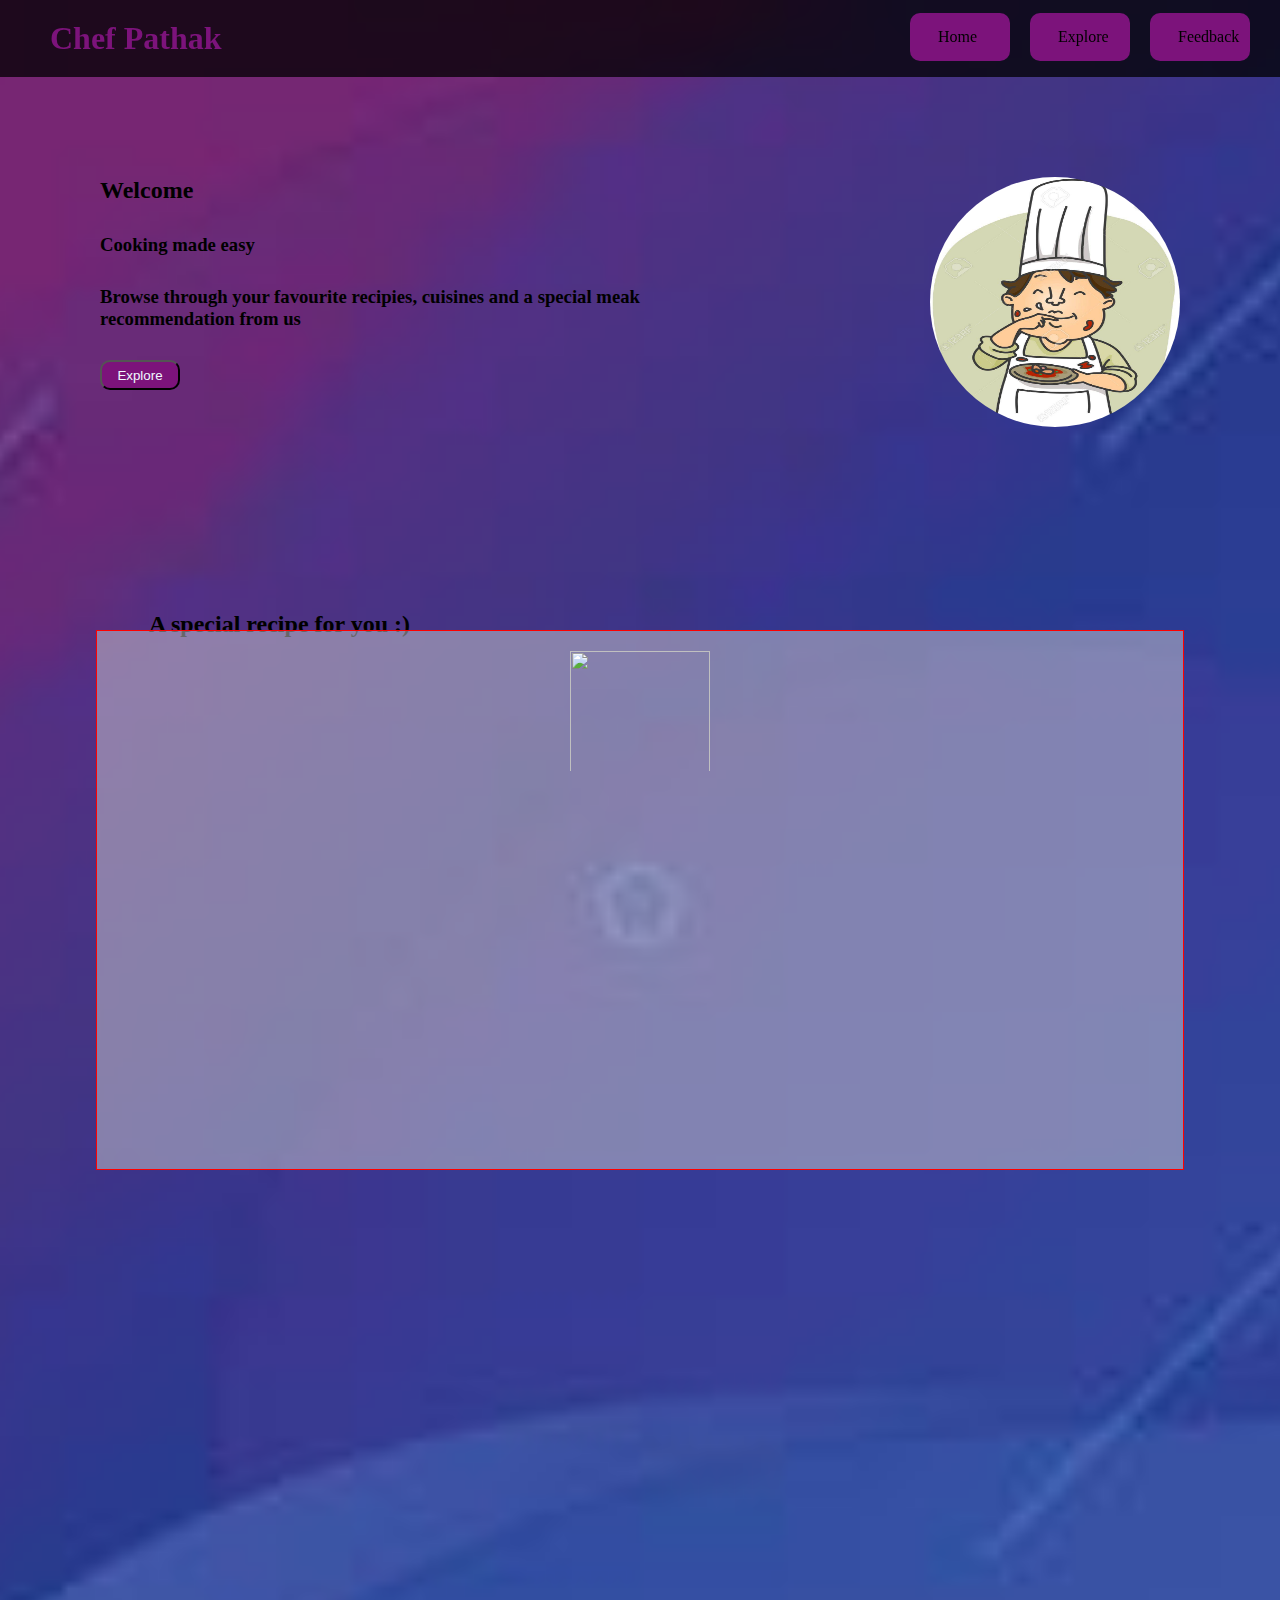
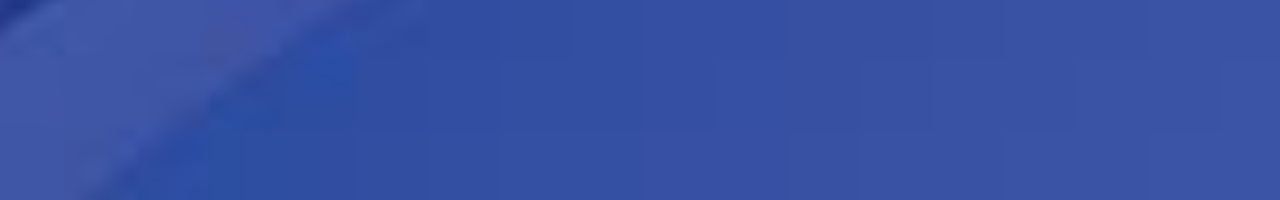
==== Index.html @ ebf28627 "initial commit" ====
<!DOCTYPE html>
<html lang="en">
<head>
    <meta charset="UTF-8">
    <meta http-equiv="X-UA-Compatible" content="IE=edge">
    <meta name="viewport" content="width=device-width, initial-scale=1.0">
    <title>Recipe</title>
    <link rel="stylesheet" href="./style.css">
</head>
<body>
    <div class="container">
        <div class="navbar">
            <h1>Chef Pathak</h1>
            <div class="nav-list">
                <ul class="nav-items">
                    <li class="names"><a href="./Index.html">Home</a></li>
                    <li class="names" id="explore"><a>Explore <span class="fa fa-arrow-down"></span></a>
                        <div class="dropdown-menu">
                            <ul>
                                <li><a href="./Ingredients.html">Categories</a></li>
                                <li><a href="">Ingredients</a></li>
                                <li><a href="">Cuisines</a></li>
                            </ul>
                        </div>
                    </li>
                    <li class="names"><a href="./feedback.html">Feedback</a></li>
                </ul>
            </div>
        </div>
        <div class="main-content">
            <div class="main-text">
                <h2>Welcome</h2>
                <h3>Cooking made easy</h3>
                <h3>Browse through your favourite recipies, cuisines and a special meak recommendation from us</h3>
                <button class="explore-btn">Explore</button>
            </div>
            <div class="image">
                <img src="./8492570-ilustración-de-un-chef-dirty-degustación-de-la-comida-he-preparado.jpg" alt="">
            </div>
        </div>
        <div class="daily-recipe">
            <h2>A special recipe for you :)</h2>
            <div class="recipe-card">
                <div class="recipe-material">
                <img src="" alt="">
                <div class="instructions">
                    <p></p>
                    <p></p>
                </div>
            </div>
        </div>
    </div>
    </div>
    <script src="./script.js"></script>
    <script src="./recipe.js"></script>
</body>
</html>
---- style.css ----
* {
  margin: 0;
  padding: 0;
  box-sizing: border-box;
}

body {
  overflow-x: hidden;
}

.container {
  background: url(./the-illustration-graphic-consists-of-abstract-background-with-a-blue-gradient-dynamic-shapes-composition-eps10-perfect-for-presentation-background-website-landing-page-wallpaper-vector.jpg)
    no-repeat center center/cover;
  height: 200vh;
  width: 100vw;
}

.ingredients-container {
  background: url(./the-illustration-graphic-consists-of-abstract-background-with-a-blue-gradient-dynamic-shapes-composition-eps10-perfect-for-presentation-background-website-landing-page-wallpaper-vector.jpg)
    no-repeat center center/cover;
  height: 200vh;
  width: 100%;
  display: flex;
  flex-direction: column;
  align-items: center;
}

.navbar {
  display: flex;
  flex-direction: row;
  justify-content: space-between;
  background: rgba(0, 0, 0, 0.75);
  position: sticky;
  top: 0;
}
.nav-list {
  padding-right: 30px;
}

.nav-items {
  margin-top: 13px;
  list-style: none;
  display: flex;
  flex-direction: row;
  gap: 20px;
}

.navbar h1 {
  padding: 20px 50px;
  color: #7c137b;
  width: 75vw;
}

.names {
  padding: 15px 20px;
  background: #7c137b;
  border-radius: 10px;
  width: 100px;
  cursor: pointer;
}
.image img {
  height: 250px;
  width: 250px;
  border-radius: 50%;
  margin: 100px;
}

.main-content {
  display: flex;
  flex-direction: row;
  justify-content: space-between;
}

.main-text {
  margin: 100px;
  display: flex;
  flex-direction: column;
  gap: 30px;
}

.explore-btn {
  width: 80px;
  height: 30px;
  background: #7c137b;
  color: aliceblue;
  border-radius: 10px;
  cursor: pointer;
}

.recipe-card {
  border: solid 1px red;
  width: 85vw;
  height: 60vh;
  position: absolute;
  top: 900px;
  bottom: 0;
  left: 0;
  right: 0;
  background: rgba(205, 204, 207, 0.5);
  margin: auto;
}

.daily-recipe h2 {
  margin-left: 149px;
  margin-top: 80px;
}

.dropdown-menu {
  list-style: none;
  text-decoration: none;
  background: #eff;
  width: 20vw;
  z-index: 15;
  position: absolute;
  top: 100px;
  right: 50px;
  text-align: center;
  visibility: hidden;
}
.dropdown-menu-active {
  list-style: none;
  text-decoration: none;
  background: #eff;
  width: 20vw;
  z-index: 1;
  position: absolute;
  top: 100px;
  right: 50px;
  text-align: center;
  visibility: visible;
}

.dropdown-menu li {
  list-style: none;
  padding: 20px;
  border: solid 1px black;
}

.dropdown-menu ul li a {
  padding: 10px 90px;
  width: 17vw;
  display: flex;
  align-items: center;
  text-decoration: none;
  list-style: none;
  border: solid 1px red;
  border-radius: 5px;
  /* padding: 20px; */
  /* margin: 10px; */
  /* background: #eff; */
}

.recipe-card img {
  padding-top: 20px;
  height: 140px;
  width: 140px;
}

.recipe-card {
  display: flex;
  flex-direction: column;
  align-items: center;
  justify-content: space-between;
}

.recipe-card p {
  padding: 15px;
}

.recipe-card h2 {
  display: contents;
  padding: 10px;
}

.feedback-page {
  display: flex;
  flex-direction: column;
  align-items: center;
  gap: 20px;
  justify-content: center;
  background: url(./l.avif) no-repeat center center/cover;
  height: 100vh;
  width: 100vw;
  text-align: center;
}

.feedback-page a {
  width: 15%;
  height: 5%;
  cursor: pointer;
  text-align: center;
  padding: 10px;
  background: #eff;
  text-decoration: none;
}

.feedback-page h1 {
  /* margin-top: 500px; */
}

.names a {
  text-decoration: none;
  color: black;
  padding: 8px;
}

.ingredients {
  /* border: solid 1px black; */
  height: 50vw;
  width: 80vw;
  display: flex;
  flex-direction: column;
  align-items: center;
  justify-content: start;
  gap: 50px;
}

.ingredients h2 {
  border-bottom: solid 5px black;
}

.search {
  width: 100%;
  visibility: hidden;
}

.search-active {
  width: 100%;
  visibility: visible;
}

#searchbar {
  width: 100%;
  height: 40px;
  border-radius: 5px;
}

.view-and-search button {
  padding: 10px 20px;
  margin: 10px;
  background: #abdbea;
  width: 80px;
  text-align: center;
  cursor: pointer;
}
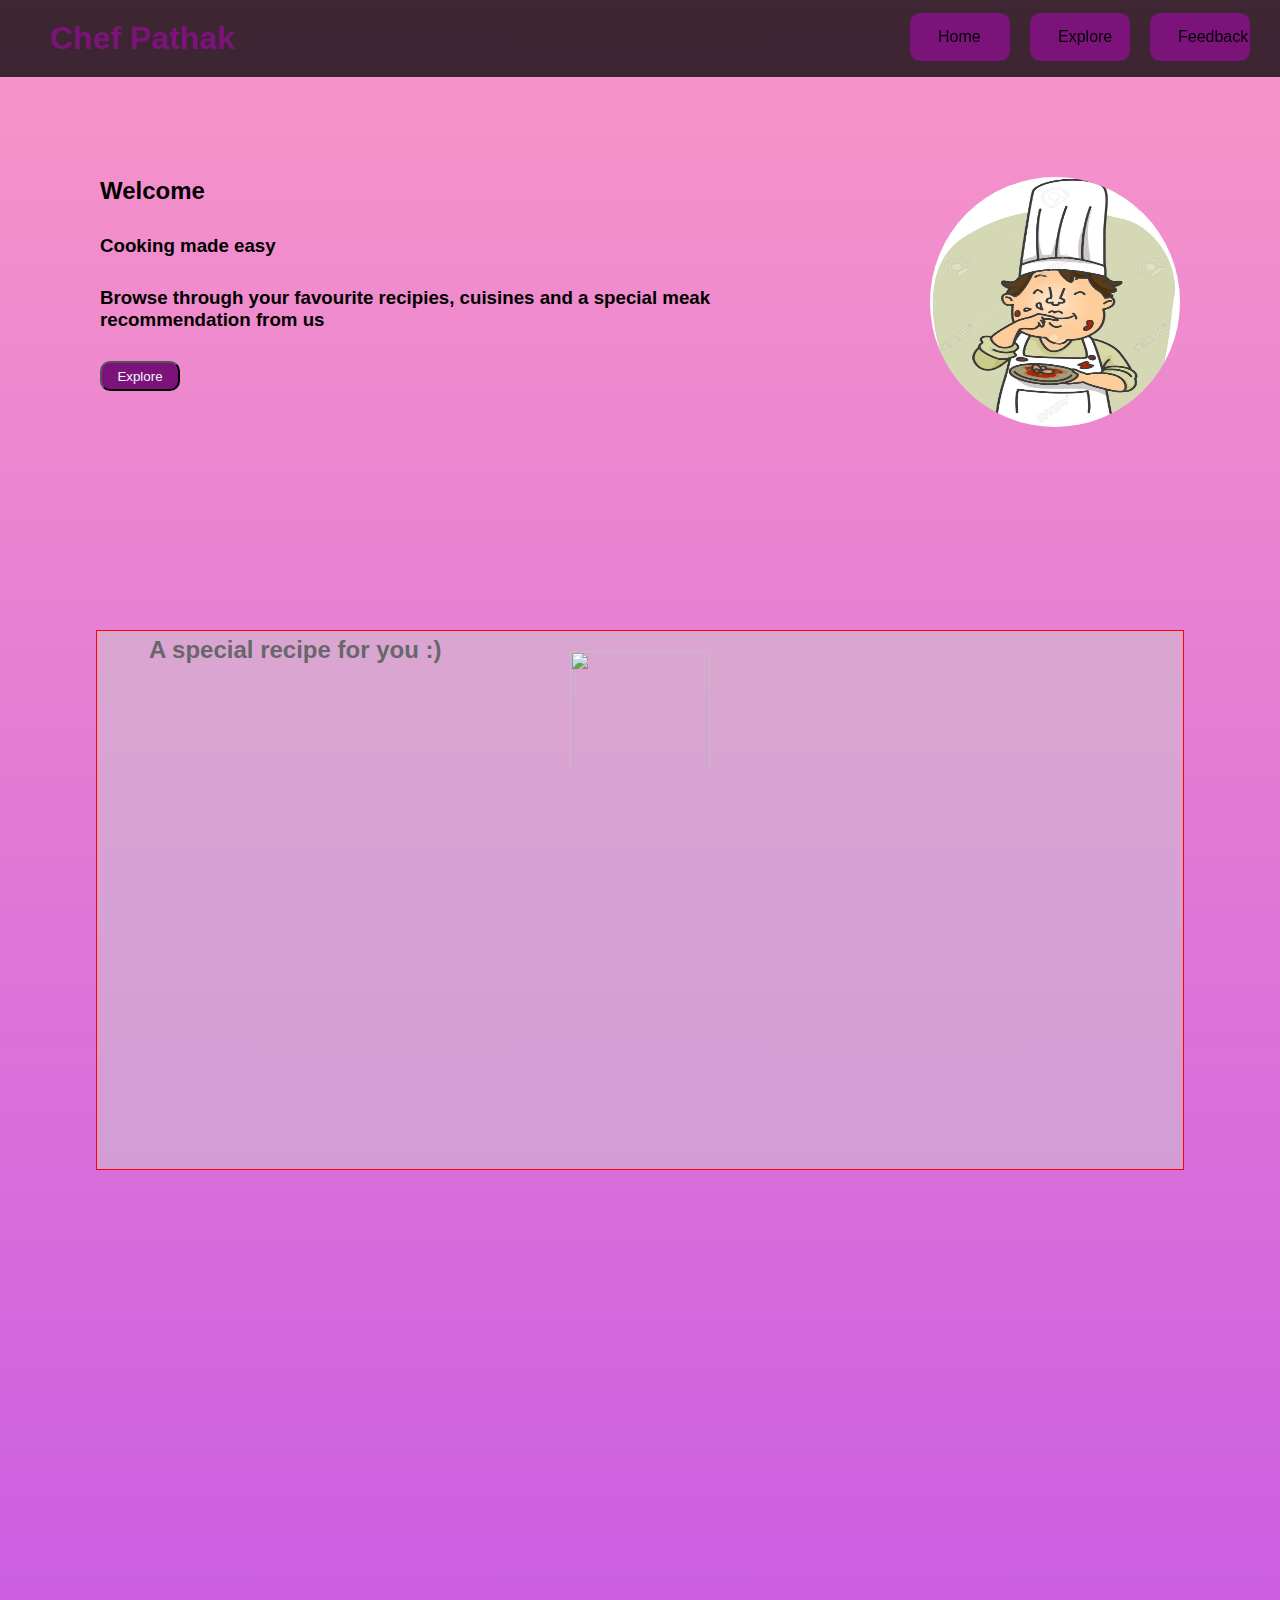
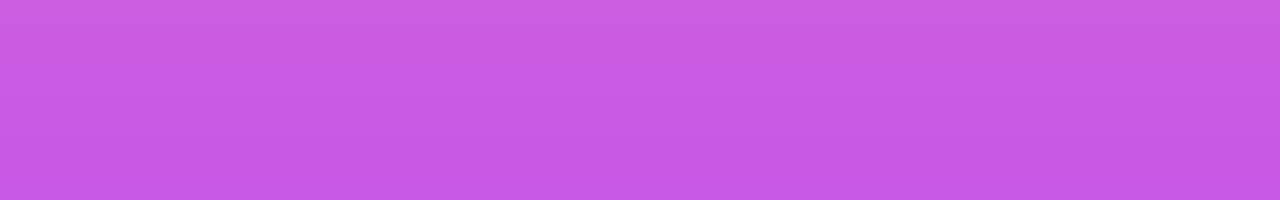
==== commit 12e85810: "big-enhancements" ====
--- a/Index.html
+++ b/Index.html
@@ -6,6 +6,7 @@
     <meta name="viewport" content="width=device-width, initial-scale=1.0">
     <title>Recipe</title>
     <link rel="stylesheet" href="./style.css">
+    <link rel="stylesheet" media="screen and (max-width: 760px)" href="./media.css">
 </head>
 <body>
     <div class="container">
@@ -17,9 +18,9 @@
                     <li class="names" id="explore"><a>Explore <span class="fa fa-arrow-down"></span></a>
                         <div class="dropdown-menu">
                             <ul>
-                                <li><a href="./Ingredients.html">Categories</a></li>
-                                <li><a href="">Ingredients</a></li>
-                                <li><a href="">Cuisines</a></li>
+                                <li><a href="./Categories.html">Categories</a></li>
+                                <li><a href="./Ingredients.html">Ingredients</a></li>
+                                <li><a href="./Cuisines.html">Cuisines</a></li>
                             </ul>
                         </div>
                     </li>
@@ -34,8 +35,16 @@
                 <h3>Browse through your favourite recipies, cuisines and a special meak recommendation from us</h3>
                 <button class="explore-btn">Explore</button>
             </div>
-            <div class="image">
-                <img src="./8492570-ilustración-de-un-chef-dirty-degustación-de-la-comida-he-preparado.jpg" alt="">
+            <div class="flip-image">
+                <div class="flip-image-inner">
+                    <div class="image">
+                        <img src="./8492570-ilustración-de-un-chef-dirty-degustación-de-la-comida-he-preparado.jpg" alt="">
+                    </div>
+                    <div class="flip-back">
+                        <h1>Made by Shreshth Pathak</h1> 
+                        <p>Software Engineer</p> 
+                    </div>
+                </div>
             </div>
         </div>
         <div class="daily-recipe">
--- a/style.css
+++ b/style.css
@@ -6,23 +6,29 @@
 
 body {
   overflow-x: hidden;
+  font-family: 'Gill Sans', 'Gill Sans MT', Calibri, 'Trebuchet MS', sans-serif;
 }
 
 .container {
-  background: url(./the-illustration-graphic-consists-of-abstract-background-with-a-blue-gradient-dynamic-shapes-composition-eps10-perfect-for-presentation-background-website-landing-page-wallpaper-vector.jpg)
-    no-repeat center center/cover;
+  /* background: url(./images.jpg) no-repeat center center/cover; */
+  background: linear-gradient(#f896c8, #c757e5);
   height: 200vh;
   width: 100vw;
 }
 
 .ingredients-container {
-  background: url(./the-illustration-graphic-consists-of-abstract-background-with-a-blue-gradient-dynamic-shapes-composition-eps10-perfect-for-presentation-background-website-landing-page-wallpaper-vector.jpg)
-    no-repeat center center/cover;
+  /* background: url(./images.jpg) no-repeat center center/cover; */
+  background: linear-gradient(#f896c8, #c757e5);
   height: 200vh;
-  width: 100%;
-  display: flex;
-  flex-direction: column;
-  align-items: center;
+  z-index: 1;
+  width: 100%;
+  display: flex;
+  flex-direction: column;
+  align-items: center;
+}
+
+.expanded-view {
+  height: 700vh;
 }
 
 .navbar {
@@ -32,6 +38,7 @@
   background: rgba(0, 0, 0, 0.75);
   position: sticky;
   top: 0;
+  z-index: 10;
 }
 .nav-list {
   padding-right: 30px;
@@ -58,6 +65,18 @@
   width: 100px;
   cursor: pointer;
 }
+
+.names:hover {
+  box-shadow: 0 8px 8px 0 rgba(250, 249, 249, 0.2);
+}
+
+.image {
+  /* animation-name: animate2;
+  animation-duration: 2s;
+  animation-fill-mode: forwards;
+  animation-iteration-count: 1;
+  animation-direction: normal; */
+}
 .image img {
   height: 250px;
   width: 250px;
@@ -65,6 +84,40 @@
   margin: 100px;
 }
 
+.flip-image-inner {
+  position: relative;
+  width: 100%;
+  height: 100%;
+  text-align: center;
+  transition: transform 0.6s;
+  transform-style: preserve-3d;
+  /* box-shadow: 0 4px 8px 0 rgba(0, 0, 0, 0.2); */
+}
+
+.flip-image:hover .flip-image-inner {
+  transform: rotateY(180deg);
+}
+
+.image,
+.flip-back {
+  position: relative;
+  width: 100%;
+  height: 46%;
+  -webkit-backface-visibility: hidden;
+  backface-visibility: hidden;
+}
+
+/* .flip-image-front {
+  background-color: #bbb;
+  color: black;
+} */
+
+.flip-back {
+  /* background-color: #2980b9; */
+  color: white;
+  transform: rotateY(180deg);
+}
+
 .main-content {
   display: flex;
   flex-direction: row;
@@ -76,6 +129,11 @@
   display: flex;
   flex-direction: column;
   gap: 30px;
+  animation-name: animate1;
+  animation-duration: 2s;
+  animation-fill-mode: forwards;
+  animation-iteration-count: 1;
+  animation-direction: normal;
 }
 
 .explore-btn {
@@ -85,6 +143,12 @@
   color: aliceblue;
   border-radius: 10px;
   cursor: pointer;
+}
+
+.explore-btn:hover {
+  transform: scale(1.1);
+  transition: all ease-in 200ms;
+  box-shadow: #eff;
 }
 
 .recipe-card {
@@ -102,7 +166,7 @@
 
 .daily-recipe h2 {
   margin-left: 149px;
-  margin-top: 80px;
+  margin-top: 50px;
 }
 
 .dropdown-menu {
@@ -116,6 +180,8 @@
   right: 50px;
   text-align: center;
   visibility: hidden;
+  opacity: 0;
+  transition: opacity 1s;
 }
 .dropdown-menu-active {
   list-style: none;
@@ -128,6 +194,7 @@
   right: 50px;
   text-align: center;
   visibility: visible;
+  opacity: 1;
 }
 
 .dropdown-menu li {
@@ -150,6 +217,10 @@
   /* background: #eff; */
 }
 
+.dropdown-menu ul li a:hover {
+  box-shadow: 0 4px 8px 0 rgba(0, 0, 0, 0.2);
+}
+
 .recipe-card img {
   padding-top: 20px;
   height: 140px;
@@ -178,7 +249,16 @@
   align-items: center;
   gap: 20px;
   justify-content: center;
-  background: url(./l.avif) no-repeat center center/cover;
+  /* background: url(./l.avif) no-repeat center center/cover; */
+  /* background: linear-gradient(#f896c8, #c757e5); */
+  background-color: #4158d0;
+  background-image: linear-gradient(
+    45deg,
+    #4158d0 0%,
+    #c850c0 46%,
+    #ffcc70 100%
+  );
+
   height: 100vh;
   width: 100vw;
   text-align: center;
@@ -192,6 +272,7 @@
   padding: 10px;
   background: #eff;
   text-decoration: none;
+  border-radius: 30px;
 }
 
 .feedback-page h1 {
@@ -243,3 +324,219 @@
   text-align: center;
   cursor: pointer;
 }
+
+.ingredient-items {
+  display: flex;
+  flex-direction: row;
+  flex-wrap: wrap;
+  /* min-height: 45vh; */
+  gap: 40px;
+}
+
+.ingredient-list {
+  margin: 10px;
+  background: black;
+  color: #eff;
+  padding: 5px 10px;
+  border-radius: 15px;
+  cursor: pointer;
+}
+
+.cuisine-container {
+  /* background: url(./images.jpg) no-repeat center center/cover; */
+  background: linear-gradient(#f896c8, #c757e5);
+  width: 100vw;
+  height: 100vh;
+}
+
+.cuisine-content {
+  text-align: center;
+}
+
+.cuisine-list {
+  margin: 50px;
+  height: 50vh;
+  display: flex;
+  flex-direction: row;
+  gap: 30px;
+  flex-wrap: wrap;
+}
+
+.cuisine-list p {
+  text-decoration: none;
+  padding: 20px;
+  background: black;
+  color: white;
+  border-radius: 30px;
+  cursor: pointer;
+}
+
+.categories-container {
+  /* background: url(./images.jpg) no-repeat center center/cover; */
+  background: linear-gradient(#f896c8, #c757e5);
+  width: 100vw;
+  height: 400vh;
+}
+
+.categories {
+  width: 80vw;
+  display: flex;
+  flex-direction: column;
+  justify-content: center;
+  gap: 30px;
+  text-align: center;
+  margin-left: 110px;
+  margin-top: 40px;
+  /* background: #eff; */
+}
+
+.categories-displayed {
+  background: #eff;
+  padding: 20px;
+  border-radius: 20px;
+  border-bottom: solid 5px #55cad9;
+  border-left: solid 5px #55cad9;
+}
+
+.categories-displayed:hover {
+  cursor: pointer;
+}
+
+.modal-container {
+  position: fixed;
+  z-index: 1000;
+  top: 0;
+  left: 0;
+  right: 0;
+  bottom: 0;
+  inset: 0;
+  height: 100%;
+  width: 100%;
+  overflow-x: hidden;
+  overflow-y: auto;
+  background-color: rgb(27, 27, 27, 0.5);
+  display: flex;
+  display: none;
+  align-items: center;
+  justify-content: center;
+  opacity: 0;
+  transition: opacity 1s;
+}
+.modal-container-active {
+  position: fixed;
+  z-index: 1000;
+  top: 0;
+  left: 0;
+  right: 0;
+  bottom: 0;
+  inset: 0;
+  height: 100%;
+  width: 100%;
+  overflow-x: hidden;
+  overflow-y: auto;
+  background-color: rgb(27, 27, 27, 0.5);
+  background-image: linear-gradient(
+    45deg,
+    #4158d0 0%,
+    #c850c0 46%,
+    #ffcc70 100%
+  );
+  display: flex;
+  /* display: none; */
+  align-items: center;
+  justify-content: center;
+  opacity: 1;
+}
+
+.modal-container button {
+  position: absolute;
+  top: 0;
+  right: 10px;
+  padding: 10px 20px;
+}
+
+.modal-container button:hover {
+  cursor: pointer;
+}
+
+.modal-body {
+  position: relative;
+  display: flex;
+  flex-direction: column;
+  align-items: center;
+  justify-content: space-around;
+
+  margin-top: 50px;
+  max-height: 150vh;
+  width: 70vw;
+  /* background: #eff; */
+  opacity: 1;
+  transition: opacity 1s;
+}
+
+.modal-header {
+  padding: 10px;
+  /* margin-top: 50px; */
+  position: absolute;
+  top: -300px;
+}
+
+.modal-content {
+  /* border-bottom: solid 5px plum;
+  border-left: solid 5px plum; */
+  position: absolute;
+  top: -200px;
+  border-radius: 10px;
+  text-align: center;
+  width: 80vw;
+  opacity: 1;
+  transition: opacity 1s;
+  display: flex;
+  flex-direction: row;
+  flex-wrap: wrap;
+  gap: 30px;
+}
+
+.modal-content img {
+  border-radius: 50%;
+  height: 100px;
+  width: 100px;
+  margin-bottom: 20px;
+}
+
+.modal-content a h4 {
+  text-decoration: none;
+  margin-bottom: 10px;
+}
+
+.recipe-displayed {
+  border: solid 5px plum;
+  /* border-left: solid 5px plum; */
+  /* border-radius: 40%; */
+  margin-top: 20px;
+  display: flex;
+  flex-direction: column;
+  align-items: center;
+  width: 260px;
+  height: 165px;
+}
+
+@keyframes animate1 {
+  0% {
+    transform: translateY(-200px);
+  }
+
+  100% {
+    transform: translateY(0);
+  }
+}
+
+@keyframes animate2 {
+  0% {
+    transform: translateX(-900px);
+  }
+
+  100% {
+    transform: translateY(0);
+  }
+}
--- a/media.css
+++ b/media.css
@@ -0,0 +1,34 @@
+.container {
+  width: 205vw;
+}
+
+.recipe-card {
+  width: 135vw;
+  height: 65vh;
+  position: absolute;
+  top: 1000px;
+  bottom: 0;
+  left: 145px;
+  right: 0;
+}
+
+.dropdown-menu ul li a {
+  padding: 10px 80px;
+  width: 25vw;
+}
+
+.dropdown-menu-active {
+  width: 30vw;
+}
+
+.categories-container {
+  height: 230vh;
+}
+
+.expanded-view {
+  height: 900vh;
+}
+
+.cuisine-content {
+  padding-top: 50px;
+}
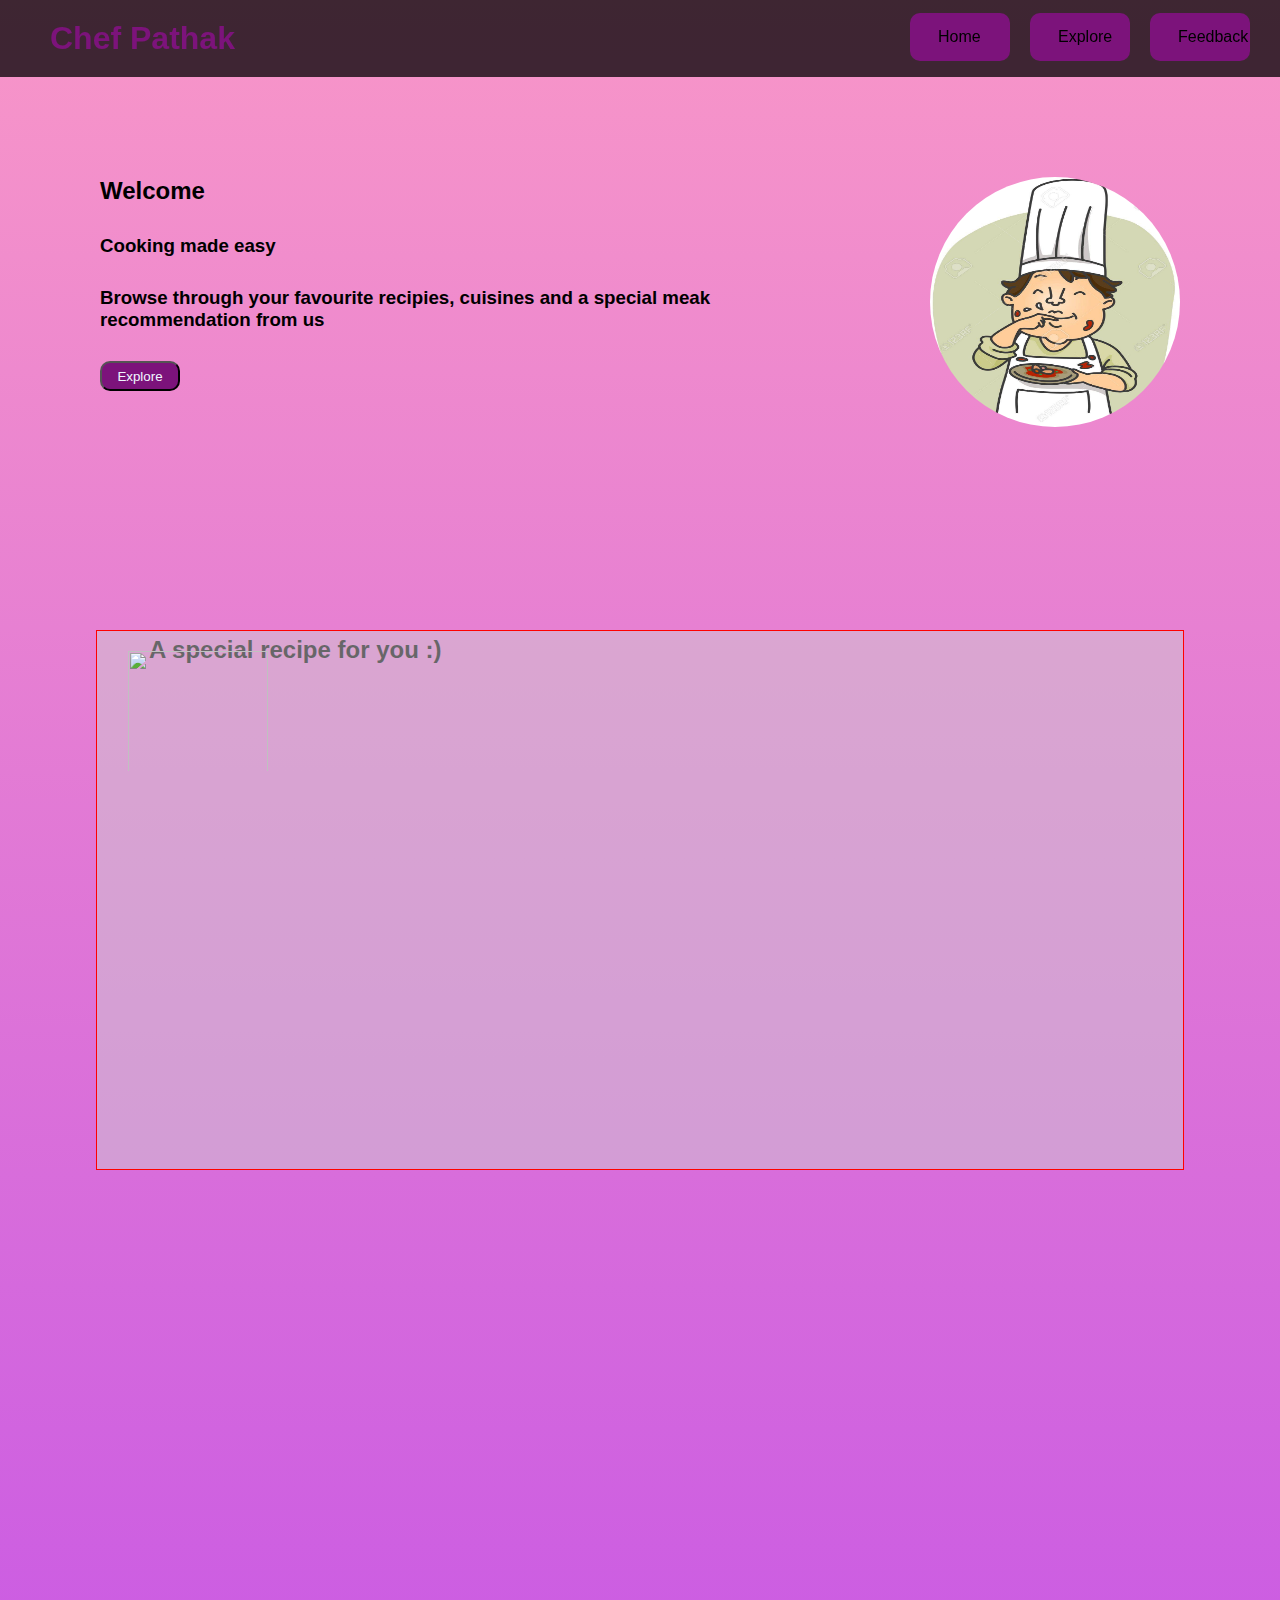
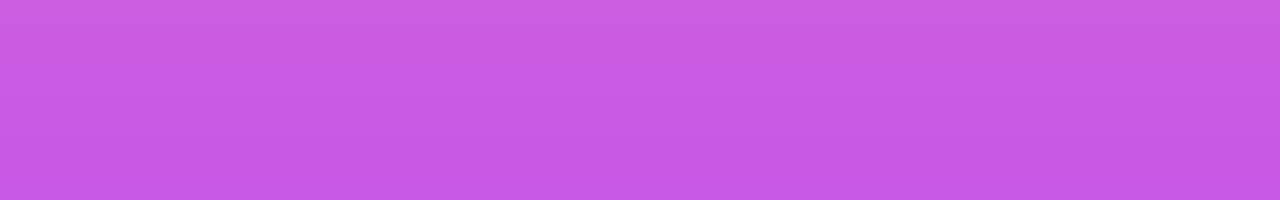
==== commit 455ca146: "init dev" ====
--- a/Index.html
+++ b/Index.html
@@ -4,7 +4,7 @@
     <meta charset="UTF-8">
     <meta http-equiv="X-UA-Compatible" content="IE=edge">
     <meta name="viewport" content="width=device-width, initial-scale=1.0">
-    <title>Recipe</title>
+    <title>Recipe - Dev</title>
     <link rel="stylesheet" href="./style.css">
     <link rel="stylesheet" media="screen and (max-width: 760px)" href="./media.css">
 </head>
--- a/style.css
+++ b/style.css
@@ -200,7 +200,7 @@
 .dropdown-menu li {
   list-style: none;
   padding: 20px;
-  border: solid 1px black;
+  /* border: solid 1px black; */
 }
 
 .dropdown-menu ul li a {
@@ -455,6 +455,11 @@
   padding: 10px 20px;
 }
 
+.close-modal i {
+  rotate: 45deg;
+  color: red;
+}
+
 .modal-container button:hover {
   cursor: pointer;
 }
@@ -502,6 +507,7 @@
   height: 100px;
   width: 100px;
   margin-bottom: 20px;
+  margin-top: 20px;
 }
 
 .modal-content a h4 {
@@ -517,8 +523,8 @@
   display: flex;
   flex-direction: column;
   align-items: center;
-  width: 260px;
-  height: 165px;
+  width: 280px;
+  height: 225px;
 }
 
 @keyframes animate1 {
@@ -540,3 +546,107 @@
     transform: translateY(0);
   }
 }
+
+.recipe-page-container {
+  /* background: #f896c8; */
+  background: linear-gradient(#f896c8, #c757e5);
+  height: 150vh;
+}
+
+.name-and-instructions {
+  padding-top: 60px;
+  display: flex;
+  align-items: center;
+  flex-direction: column;
+}
+
+.name {
+  display: flex;
+  flex-direction: row;
+  align-items: center;
+  gap: 20px;
+}
+
+.name img {
+  height: 60px;
+  width: 60px;
+}
+
+.instructions {
+  padding-top: 80px;
+  width: 80vw;
+}
+
+.recipe-ingredients {
+  padding-top: 80px;
+  padding-left: 30px;
+  text-align: center;
+  text-align: start;
+  display: flex;
+  flex-direction: column;
+}
+
+.recipe-ingredients ul {
+  list-style: circle;
+  padding-left: 250px;
+}
+
+.video {
+  padding-top: 60px;
+  text-align: center;
+}
+
+.show-recipe-button-modal {
+  position: fixed;
+  z-index: 1000;
+  top: 0;
+  left: 0;
+  right: 0;
+  bottom: 0;
+  inset: 0;
+  height: 100%;
+  width: 100%;
+  overflow-x: hidden;
+  overflow-y: auto;
+  background-color: rgb(27, 27, 27, 0.95);
+  display: flex;
+  display: none;
+  flex-direction: column;
+  gap: 30px;
+  align-items: center;
+  justify-content: center;
+  color: #eef;
+}
+.show-recipe-button-modal-active {
+  position: fixed;
+  z-index: 1000;
+  top: 0;
+  left: 0;
+  right: 0;
+  bottom: 0;
+  inset: 0;
+  height: 100%;
+  width: 100%;
+  overflow-x: hidden;
+  overflow-y: auto;
+  background-color: rgb(27, 27, 27, 0.95);
+  display: flex;
+  /* display: none; */
+  flex-direction: column;
+  gap: 30px;
+  align-items: center;
+  justify-content: center;
+  color: #eef;
+}
+
+.show-recipe-button-modal-active button {
+  padding: 20px;
+  border-radius: 10px;
+  border: none;
+  background: #c850c0;
+  color: #eef;
+}
+
+.show-recipe-button-modal-active button:hover {
+  cursor: pointer;
+}
